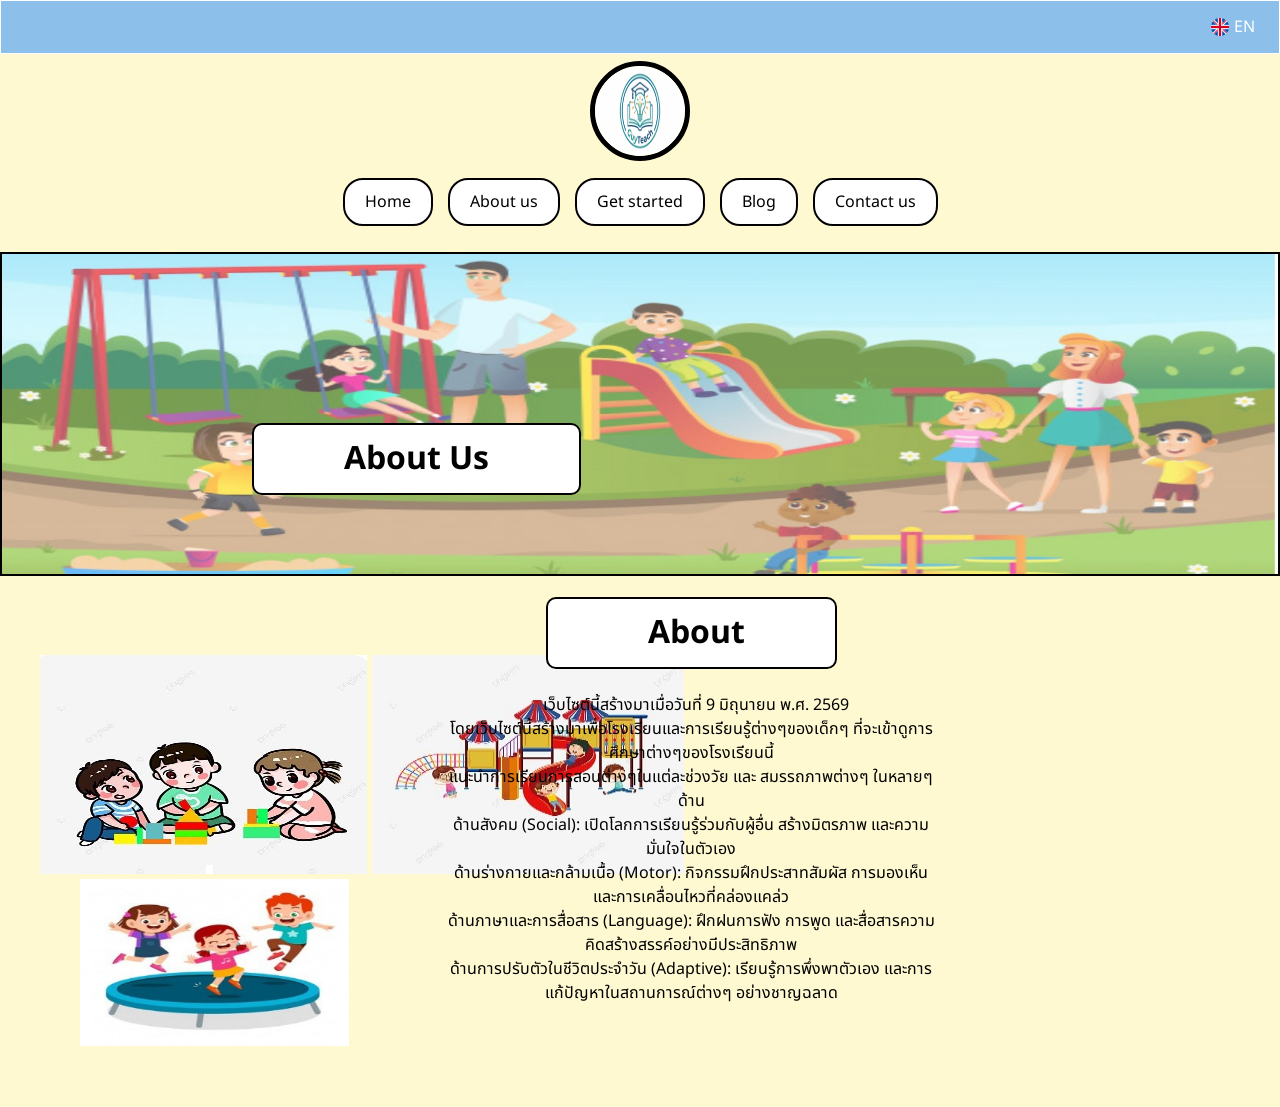
==== About us.html @ 29baf484 "Add files via upload" ====
<!DOCTYPE html>
<html lang="en">
<head>
    <meta charset="UTF-8">
    <meta name="viewport" content="width=device-width, initial-scale=1.0">
    <title>About us</title>
    <link rel="stylesheet" href="style.css">
    <link rel="stylesheet" href="https://cdnjs.cloudflare.com/ajax/libs/font-awesome/6.5.0/css/all.min.css">
    <link rel="preconnect" href="https://fonts.googleapis.com">
    <link rel="preconnect" href="https://fonts.gstatic.com" crossorigin>
    <link href="https://fonts.googleapis.com/css2?family=Noto+Sans+Thai:wght@400&display=swap" rel="stylesheet">
</head>
<body>
    <nav>

        <div class="Eng">
            <img src="united-kingdom.png" alt="Enflags" class="images">
            <span>EN</span>
        </div>
        
    </nav>

    <section>
        <div class="logo">
            <img src="Gemini_Generated_Image_3eaq0h3eaq0h3eaq.png" alt="logo">
        </div>

        <div class="menubar">
            <ul>
                <li><a href="index.html">Home</a></li>
                <li><a href="About us.html">About us</a></li>
                <li><a href="Get started.html">Get started</a></li>
                <li><a href="blog.html">Blog</a></li>
                <li><a href="contact.html">Contact us</a></li>
            </ul>
        </div>
    </section>

    <div class="aboutanc">
        <div class="aboutancpic">
            <div class="about">
                <h1>About Us</h1>
            </div>
        </div>
    </div>

    <div class="about-section">

        <div class="imggroup">
            <img src="about1.jpg" alt="เด็กเล่น1" class="kid-img1">
            <img src="about2.jpg" alt="เด็กเล่น2" class="kid-img2">
            <img src="about3.jpg" alt="เด็กเล่น3" class="kid-img3">
        </div>
        

        <div class="textabout">
            <h1>About</h1><br>
            <p>เว็บไซต์นี้สร้างมาเมื่อวันที่ 9 มิถุนายน พ.ศ. 2569 <br> โดยเว็บไซต์นี้สร้างมาเพื่อโรงเรียนและการเรียนรู้ต่างๆของเด็กๆ ที่จะเข้าดูการศึกษาต่างๆของโรงเรียนนี้ <br> แนะนำการเรียนการสอนต่างๆในแต่ละช่วงวัย และ สมรรถภาพต่างๆ ในหลายๆด้าน<br>ด้านสังคม (Social): เปิดโลกการเรียนรู้ร่วมกับผู้อื่น สร้างมิตรภาพ และความมั่นใจในตัวเอง <br>ด้านร่างกายและกล้ามเนื้อ (Motor): กิจกรรมฝึกประสาทสัมผัส การมองเห็น และการเคลื่อนไหวที่คล่องแคล่ว <br> ด้านภาษาและการสื่อสาร (Language): ฝึกฝนการฟัง การพูด และสื่อสารความคิดสร้างสรรค์อย่างมีประสิทธิภาพ <br>ด้านการปรับตัวในชีวิตประจำวัน (Adaptive): เรียนรู้การพึ่งพาตัวเอง และการแก้ปัญหาในสถานการณ์ต่างๆ อย่างชาญฉลาด</p>
        </div>
    </div>
</body>
</html>
---- style.css ----
*{
    padding: 0;
    margin: 0;
    box-sizing: border-box;
}

body{
    background-color: #FFF9D2;
    font-family: "Noto Sans Thai", sans-serif;
    font-optical-sizing: auto;
    font-weight: 400;
    font-style: normal;
}

nav{
    border: 1px solid;
    padding: 14px 24px;
    background-color: #8CC0EB;
    display: flex;
    align-items: center;
    color: white;
}

.icons{
    display: flex;
    gap: 10px;
    margin-left: 15px;
    width: 35px;
    height: 35px;
}

.icons img{
    width: 30px;
    height: auto;
}

nav .log a{
    list-style: none;
    color: white;
    text-decoration: none;
}

nav .log a:hover{
    background-color: black;
}

nav .sign a{
    list-style: none;
    color: white;
    text-decoration: none;
}

nav .sign a:hover{
    background-color: black;
}


.Eng{
    display: flex;
    gap: 5px;
    margin-left: auto;
    align-items: center;
}

.Eng img{
    width: 18px;
    height: auto;
}

section{
    display: flex;
    width: 100%;
    height: 20vh;
    justify-content: center;
    align-items: center;
    flex-direction: column;
}

.logo{
    border: 5px solid;
    border-radius: 50%;
    width: 100px;
    height: 100px;
    overflow: hidden;
}

.logo img{
    height: 100%;
    width: 100%;
    border-radius: 100%;
}

section .menubar ul{
    display: flex;
    margin-top: 15px;
    gap: 15px;
    padding: 14px 20px;
    list-style: none;
}


section .menubar a{
    text-decoration: none;
    padding: 10px 20px;
    border: 2px solid black;
    background-color: white;
    border-radius: 20px;
    color: black;
}

section .menubar a:hover{
    background-color: #8CC0EB;
}

.anc{
    width: auto;
    height: 40vh;
    align-items: center;
    justify-content: center;
    display: flex;
    
}

.anc .ancpic{
    border: 2px solid black;
    width: 100%;
    height: 90%;
    background-image: url(pic1.jpg);
    background-position: center;
    background-size: cover;
}

.anc .ancpic h1{
    margin-top: 100px;
    align-items: center;
    justify-content: center;
    text-align: center;
    font-weight: bold;
}

.anc .ancpic p{
    align-items: center;
    justify-content: center;
    text-align: center;
    font-weight: bold;
}

.btn1{
    align-self: center;
    position: relative;
    margin-top: 30px;
    left: 47%;
    border: 2px solid black;
    background-color: white;
    color: black;
    padding: 12px 24px;
    border-radius: 30px;
}

.btn1:hover{
    background-color: #8CC0EB;
}

.aboutanc{
    width: auto;
    height: 40vh;
    align-items: center;
    justify-content: center;
    display: flex;
    
}

.aboutanc .aboutancpic{
    border: 2px solid black;
    width: 100%;
    height: 90%;
    background-image: url(pic2.jpg);
    background-position: center;
    background-size: cover;
    display: flex;
    align-items: center;
    justify-content: flex-start;
}

.aboutanc .aboutancpic .about{
    margin-top: 90px;
    margin-left: 250px;
    border: 2px solid black;
    padding: 10px 90px;
    border-radius: 10px;
    background-color: white;

}

.about-section{
    width: 100%;
    display: flex;
    justify-content: center;
    align-items: center;
    gap: 30px;
    padding: 60px 40px;
    height: 57vh;

}

.imggroup{
    display: flex;
    flex-wrap: wrap;
    gap:5px;

}

.kid-img3{
    width: 40%;
    margin-left: 40px;
}

.textabout{
    display: flex;
    flex-direction: column;
    align-items: center;
    position: relative;
    right: 300px;
    bottom: 50px;
    text-align: center;
    text-indent: 10px;
}

.textabout h1{
    border: 2px solid black;
    padding: 10px 90px;
    border-radius: 10px;
    background-color: white;
}

main{
    display: flex;
    flex-direction: column;
}

.textin{
    display: flex;
    align-items: center;
    justify-content: center;
    margin-top: 35px;
    width: 600px;
    border-bottom: 2px solid black;
    flex-direction: column;
    position: relative;
    left: 650px;

}

.cardmain{
    display: grid;
    grid-template-columns:repeat(4, 1fr);
    gap: 20px;
    padding: 40px;
    margin: 0 auto;
}

.card{
    display: flex;
    flex-direction: column;
    background-color: #FFFFFF;
    border-radius: 20px;
    padding: 20px;
    align-items: center;
    justify-content: center;
    border: 2px solid black;
}

.headtext{
    font-weight: bold;
    color: #8CC0EB;
    margin-top: 10px;
}

.textp{
    text-indent: 5px;
    text-align: center;
    justify-content: center;
    text-align: center;
}

.card2{
    width: 160px;
}

.card3{
    width: 180px;
}

.card4{
    width: 160px;
}

.hero-banner {
    width: 100%;
    height: 35vh; /* ความสูงปรับตามขนาดหน้าจอ */
    background-image: url('playground.png'); /* 👈 สั่งใส่รูปพื้นหลังตรงนี้ */
    background-color: #ccc; /* สีสำรองกรณีรูปยังไม่โหลด */
    background-position: center;
    background-size: cover;
    border-top: 2px solid #333;
    border-bottom: 2px solid #333;
    
    /* สั่งจัดงานในแบนเนอร์เพื่อให้ปุ่มลอยตัว */
    display: flex;
    align-items: center;
    justify-content: flex-start; /* ผลักปุ่มไปฝั่งซ้าย */
    padding-left: 5%;
}

/* กล่องข้อความสีขาวที่ลอยอยู่บนแบนเนอร์ */
.banner-button {
    background-color: white;
    padding: 20px 100px;
    border: 2px solid #333;
    border-radius: 10px;
    font-size: 24px;
    font-weight: bold;
    box-shadow: 0 4px 8px rgba(0,0,0,0.1);
    position: relative;
    right: 500px;
    top: 150px;
}

/* =========================================
   5. CARD GRID (ส่วนตารางการ์ด 4 ใบด้านล่าง)
   ========================================= */
.content-section {
    padding: 50px 20px;
    max-width: 1200px;
    margin: 0 auto; /* จัดกลุ่มการ์ดให้อยู่กึ่งกลางหน้าจอ */
}

/* ⚡ นำเทคนิค CSS Grid ที่เราเพิ่งคุยกันมาแบ่ง 4 คอลัมน์เท่าๆ กัน */
.card-grid {
    display: grid;
    grid-template-columns: repeat(4, 1fr); /* แบ่งเค้กเป็น 4 ช่องเท่ากันด้วย 1fr */
    gap: 30px; /* ระยะห่างระหว่างการ์ด */
}

/* ตัวการ์ดแต่ละใบ */
.feature-card {
    background-color: white;
    border: 1px solid #ccc;
    display: flex;
    flex-direction: column; /* จัดองค์ประกอบข้างในการ์ดจากบนลงล่าง */
    align-items: center;
    overflow: hidden;
    box-shadow: 0 2px 5px rgba(0,0,0,0.05);
}

/* กล่องใส่รูปภาพที่อยู่ด้านบนของการ์ด */
.card-thumb {
    width: 100%;
    height: 200px;
    background-color: #eee;
    border-bottom: 1px solid #ccc;
}

.card-thumb img {
    width: 100%;
    height: 100%;
    object-fit: cover; /* สั่งให้รูปตัดพอดีช่อง ไม่บิดเบี้ยว */
}

/* ตัวหนังสือหัวข้อใต้ภาพ */
.card-title {
    font-size: 22px;
    font-weight: normal;
    padding: 25px 10px;
    text-align: center;
}

/* =========================================
   🗂️ LOWER CONTENT: โครงสร้างแยกฝั่งซ้าย-ขวา
   ========================================= */
.main-content {
    max-width: 1200px;
    margin: 40px auto;
    padding: 0 20px;
}

/* ⚡ รอบนี้ใช้ CSS Grid แบ่งสัดส่วนเค้ก ฝั่งซ้าย 1 ส่วน ฝั่งขวา 2 ส่วนกว้างๆ */
.contact-grid {
    display: grid;
    grid-template-columns: 1fr 2fr; /* 👈 ฝั่งการ์ดจะเล็กกว่าฝั่งแผนที่ */
    gap: 40px; /* ระยะห่างระหว่างการ์ดกับแผนที่ */
    align-items: start;
}

/* --- 💳 สไตล์การ์ดฝั่งซ้าย (Guyteach Contact Card) --- */
.contact-card {
    background-color: white;
    border: 2px solid #BFBFBF;
    border-radius: 20px;
    padding: 30px;
    box-shadow: 0 4px 10px rgba(0,0,0,0.03);
}

.card-header {
    display: flex;
    justify-content: space-between;
    align-items: center;
    border-bottom: 2px solid #EEEEEE;
    padding-bottom: 15px;
    margin-bottom: 20px;
}

.card-header h2 {
    font-size: 26px;
    font-weight: bold;
}

.profile-avatar {
    font-size: 30px;
    color: #666;
}

/* รายการช่องทางติดต่อภายในลิสต์ */
.contact-list {
    list-style: none;
}

.contact-list li {
    display: flex;
    align-items: center;
    gap: 15px;
    margin-bottom: 20px;
    font-size: 16px;
    font-weight: bold;
}

.contact-list li i {
    font-size: 22px;
    width: 30px; /* คุมความกว้างไอคอนให้ตรงกันในแนวตั้ง */
    text-align: center;
}

/* ใส่สีไอคอนแต่ละอันตามตัวอย่างในรูป */
.contact-list li .fa-phone-alt { color: #555555; }
.contact-list li .fa-facebook { color: #1877F2; }
.contact-list li .fa-instagram { color: #E1306C; }
.contact-list li .fa-envelope { color: #7F7F7F; }

/* --- 🗺️ สไตล์กล่องแผนที่ฝั่งขวา (ปรับสำหรับ Maps จริง) --- */
.map-box {
    width: 100%;
}

/* สั่งตกแต่งแท็ก iframe (ตัวแผนที่จริง) ที่อยู่ข้างในกล่อง map-box */
.map-box iframe {
    width: 100%;            /* ให้แผนที่กว้างเต็มพื้นที่กล่อง */
    height: 350px;          /* ความสูงของแผนที่ (ปรับเพิ่ม-ลดตัวเลขได้ตามชอบ) */
    border: 8px solid #C3C3C3 !important; /* ใส่เส้นขอบหนาสีเทาให้สวยงามตามแบบของคุณกาย */
    border-radius: 8px;     /* ทำมุมโค้งมนให้ตัวแผนที่นิดหน่อยดูทันสมัยขึ้น */
    box-shadow: 0 4px 10px rgba(0,0,0,0.05); /* เติมเงาละมุนๆ ด้านล่างแผนที่ */
}
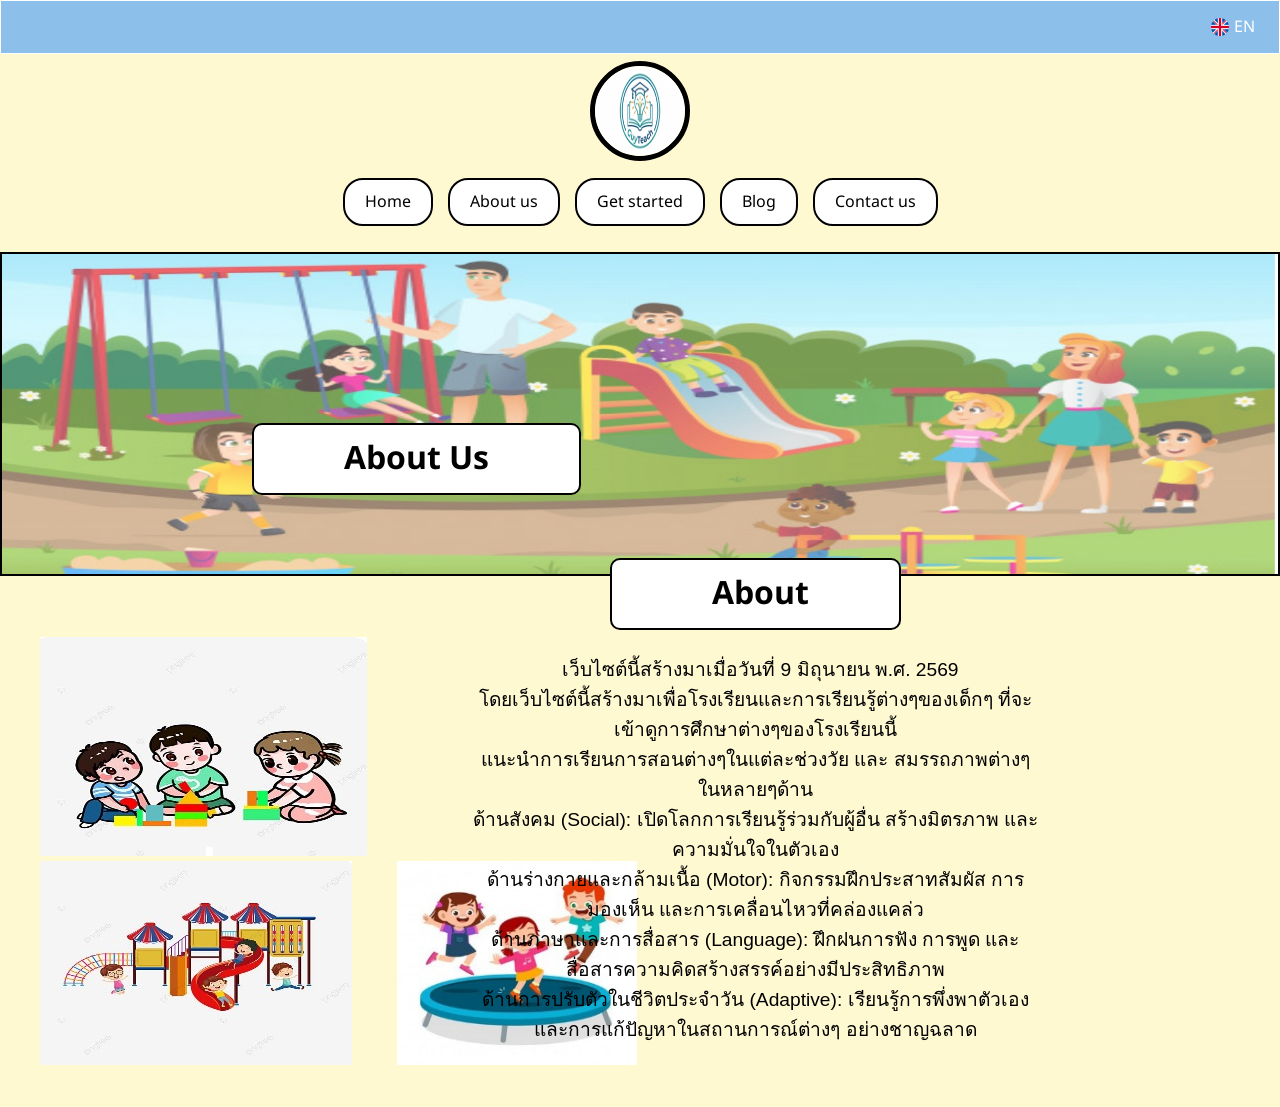
==== commit 507cc3df: "Add files via upload" ====
--- a/About us.html
+++ b/About us.html
@@ -55,7 +55,7 @@
 
         <div class="textabout">
             <h1>About</h1><br>
-            <p>เว็บไซต์นี้สร้างมาเมื่อวันที่ 9 มิถุนายน พ.ศ. 2569 <br> โดยเว็บไซต์นี้สร้างมาเพื่อโรงเรียนและการเรียนรู้ต่างๆของเด็กๆ ที่จะเข้าดูการศึกษาต่างๆของโรงเรียนนี้ <br> แนะนำการเรียนการสอนต่างๆในแต่ละช่วงวัย และ สมรรถภาพต่างๆ ในหลายๆด้าน<br>ด้านสังคม (Social): เปิดโลกการเรียนรู้ร่วมกับผู้อื่น สร้างมิตรภาพ และความมั่นใจในตัวเอง <br>ด้านร่างกายและกล้ามเนื้อ (Motor): กิจกรรมฝึกประสาทสัมผัส การมองเห็น และการเคลื่อนไหวที่คล่องแคล่ว <br> ด้านภาษาและการสื่อสาร (Language): ฝึกฝนการฟัง การพูด และสื่อสารความคิดสร้างสรรค์อย่างมีประสิทธิภาพ <br>ด้านการปรับตัวในชีวิตประจำวัน (Adaptive): เรียนรู้การพึ่งพาตัวเอง และการแก้ปัญหาในสถานการณ์ต่างๆ อย่างชาญฉลาด</p>
+            <p class="paradui">เว็บไซต์นี้สร้างมาเมื่อวันที่ 9 มิถุนายน พ.ศ. 2569 <br> โดยเว็บไซต์นี้สร้างมาเพื่อโรงเรียนและการเรียนรู้ต่างๆของเด็กๆ ที่จะเข้าดูการศึกษาต่างๆของโรงเรียนนี้ <br> แนะนำการเรียนการสอนต่างๆในแต่ละช่วงวัย และ สมรรถภาพต่างๆ ในหลายๆด้าน<br>ด้านสังคม (Social): เปิดโลกการเรียนรู้ร่วมกับผู้อื่น สร้างมิตรภาพ และความมั่นใจในตัวเอง <br>ด้านร่างกายและกล้ามเนื้อ (Motor): กิจกรรมฝึกประสาทสัมผัส การมองเห็น และการเคลื่อนไหวที่คล่องแคล่ว <br> ด้านภาษาและการสื่อสาร (Language): ฝึกฝนการฟัง การพูด และสื่อสารความคิดสร้างสรรค์อย่างมีประสิทธิภาพ <br>ด้านการปรับตัวในชีวิตประจำวัน (Adaptive): เรียนรู้การพึ่งพาตัวเอง และการแก้ปัญหาในสถานการณ์ต่างๆ อย่างชาญฉลาด</p>
         </div>
     </div>
 </body>
--- a/style.css
+++ b/style.css
@@ -220,7 +220,7 @@
     flex-direction: column;
     align-items: center;
     position: relative;
-    right: 300px;
+    right: 200px;
     bottom: 50px;
     text-align: center;
     text-indent: 10px;
@@ -458,4 +458,10 @@
     border: 8px solid #C3C3C3 !important; /* ใส่เส้นขอบหนาสีเทาให้สวยงามตามแบบของคุณกาย */
     border-radius: 8px;     /* ทำมุมโค้งมนให้ตัวแผนที่นิดหน่อยดูทันสมัยขึ้น */
     box-shadow: 0 4px 10px rgba(0,0,0,0.05); /* เติมเงาละมุนๆ ด้านล่างแผนที่ */
+}
+
+.paradui{
+    font-family: Arial, Helvetica, sans-serif;
+    font-size: larger;
+    font-weight: 500;
 }
